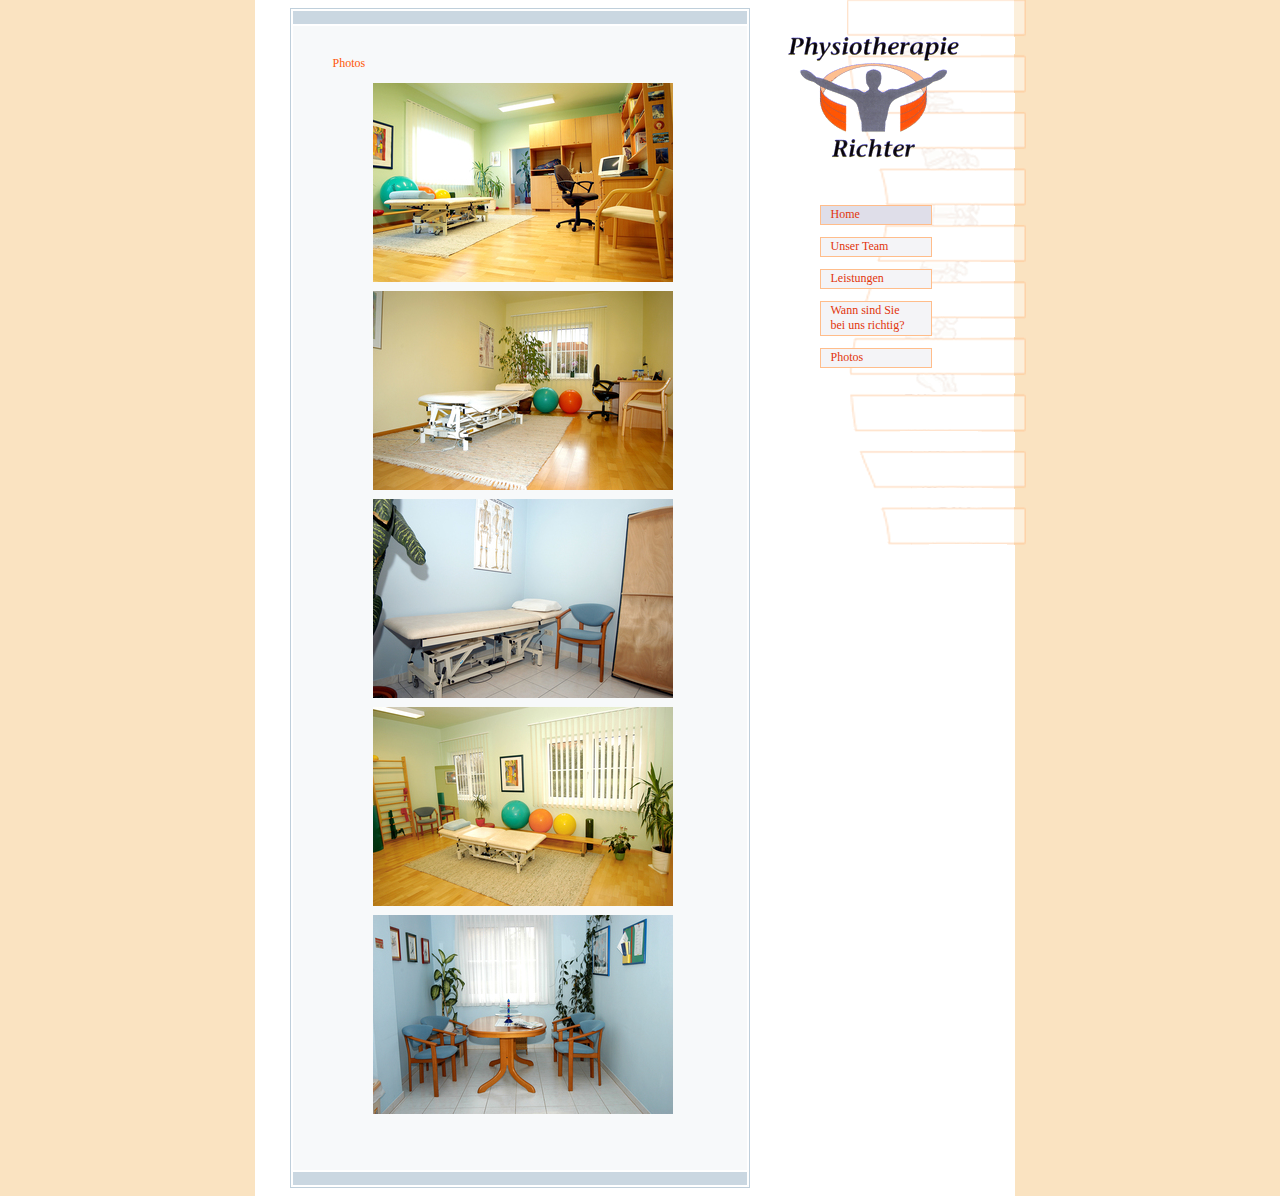
==== photos.html @ a884c1a7 "Adding pages" ====
<!DOCTYPE HTML PUBLIC "-//W3C//DTD HTML 4.01 Transitional//EN">

<html>
<head>
    <meta http-equiv="Content-Type" content="text/html; charset=utf-8">
    <title>Physiotherapie Richter</title>
	<style type="text/css">
	<!--
		@import url(stylesheets/general.css);
	//-->
	</style>
    <link  href="stylesheets/viewer.min.css" rel="stylesheet">
    <script src="js/viewer.min.js"></script>
</head>
<body>

<table class="main" cellpadding="0" cellspacing="0">
    <tr>
        <td valign="middle" align="center">
            <table class="window" cellpadding="0" cellspacing="0">
                <tr>
                    <td class="window_left" valign="middle">
                        <table class="box" align="center" cellspacing="2" cellpadding="0">
                            <tr><td class="box_top"></td></tr>
                            <tr>
                                <td class="box_center">
                                <!-- CENTER -->

                                    <table border="0" height="100%" width="100%" cellpadding="0" cellspacing="0">
                                        <tr>
                                            <td class="box_center">
                                                <p class="box_title">Photos</p>
                                                    <div>
                                                      <ul id="images">
                                                        <li><img data-original="images/Praxis_0001.jpg" src="images/thumbnails/Praxis_0001.jpg" alt="Praxis"></li>
                                                        <li><img data-original="images/Praxis_0006.jpg" src="images/thumbnails/Praxis_0006.jpg" alt="Praxis"></li>
                                                        <li><img data-original="images/Praxis_0009.jpg" src="images/thumbnails/Praxis_0009.jpg" alt="Praxis"></li>
                                                        <li><img data-original="images/Praxis_0020.jpg" src="images/thumbnails/Praxis_0020.jpg" alt="Praxis"></li>
                                                        <li><img data-original="images/Praxis_0023.jpg" src="images/thumbnails/Praxis_0023.jpg" alt="Praxis"></li>
                                                      </ul>
                                                    </div>
                                                
                                            </td>
                                        </tr>
                                    </table>
                                    



                                <!-- /CENTER -->
                                </td>
                            </tr>
                            <tr><td class="box_bottom"></td></tr>
                        </table>
                    </td>
                    <td class="window_right" valign="top">
                        <table align="left" border="0" cellpadding="0" cellspacing="0">
                            <tr><td colspan="2" height="205">&nbsp;</td></tr>
                            <tr>
                                <td width="35">&nbsp;</td>
                                <td>
                                <!-- MENU -->
                                <table border="0" cellpadding="0" cellspacing="0">
                                        <tr><td class="menu_button menu_button_active"><a class="menu" href="index.html">Home</a></td></tr>
                                        <tr><td class="menu_space"></td></tr>
                                        <tr><td class="menu_button "><a class="menu" href="team.html">Unser Team</a></td></tr>
                                        <tr><td class="menu_space"></td></tr>
                                        <tr><td class="menu_button "><a class="menu" href="services.html">Leistungen</a></td></tr>
                                        <tr><td class="menu_space"></td></tr>
                                        <tr><td class="menu_button "><a class="menu" href="when-to-visit.html">Wann sind Sie<br>bei uns richtig?</a></td></tr>
                                        <tr><td class="menu_space"></td></tr>
                                        <tr><td class="menu_button "><a class="menu" href="photos.html">Photos</a></td></tr>
                                    </table>
                                <!-- /MENU -->
                                </td>
                            </tr>
                            
                        </table>
                    </td>
                </tr>
            </table>
        </td>
    </tr>
</table>

<script>var viewer = new Viewer(document.getElementById('images'), { "url": "data-original" });</script>

</body>
</html>
---- stylesheets/viewer.min.css ----
/*!
 * Viewer.js v0.4.0
 * https://github.com/fengyuanchen/viewerjs
 *
 * Copyright (c) 2015-2016 Fengyuan Chen
 * Released under the MIT license
 *
 * Date: 2016-03-20T07:17:50.179Z
 */.viewer-canvas,.viewer-container,.viewer-footer,.viewer-player{right:0;bottom:0;left:0}.viewer-button,.viewer-canvas,.viewer-container,.viewer-footer,.viewer-list,.viewer-navbar,.viewer-open,.viewer-title,.viewer-toolbar,.viewer-toolbar>li{overflow:hidden}.viewer-close:before,.viewer-flip-horizontal:before,.viewer-flip-vertical:before,.viewer-fullscreen-exit:before,.viewer-fullscreen:before,.viewer-next:before,.viewer-one-to-one:before,.viewer-play:before,.viewer-prev:before,.viewer-reset:before,.viewer-rotate-left:before,.viewer-rotate-right:before,.viewer-zoom-in:before,.viewer-zoom-out:before{font-size:0;line-height:0;display:block;width:20px;height:20px;color:transparent;background-image:url([data-uri]);background-repeat:no-repeat}.viewer-zoom-in:before{content:'Zoom In';background-position:0 0}.viewer-zoom-out:before{content:'Zoom Out';background-position:-20px 0}.viewer-one-to-one:before{content:'One to One';background-position:-40px 0}.viewer-reset:before{content:'Reset';background-position:-60px 0}.viewer-prev:before{content:'Previous';background-position:-80px 0}.viewer-play:before{content:'Play';background-position:-100px 0}.viewer-next:before{content:'Next';background-position:-120px 0}.viewer-rotate-left:before{content:'Rotate Left';background-position:-140px 0}.viewer-rotate-right:before{content:'Rotate Right';background-position:-160px 0}.viewer-flip-horizontal:before{content:'Flip Horizontal';background-position:-180px 0}.viewer-flip-vertical:before{content:'Flip Vertical';background-position:-200px 0}.viewer-fullscreen:before{content:'Enter Full Screen';background-position:-220px 0}.viewer-fullscreen-exit:before{content:'Exit Full Screen';background-position:-240px 0}.viewer-close:before{content:'Close';background-position:-260px 0}.viewer-container{font-size:0;line-height:0;position:absolute;top:0;-ms-user-select:none;user-select:none;background-color:rgba(0,0,0,.5);direction:ltr!important;-ms-touch-action:none;touch-action:none;-webkit-tap-highlight-color:transparent;-webkit-touch-callout:none}.viewer-container ::selection,.viewer-container::selection{background-color:transparent}.viewer-container img{display:block;width:100%;min-width:0!important;max-width:none!important;height:auto;min-height:0!important;max-height:none!important}.viewer-player,.viewer-tooltip{display:none;position:absolute}.viewer-canvas{position:absolute;top:0}.viewer-canvas>img{width:auto;max-width:90%!important;height:auto;margin:15px auto}.viewer-footer{position:absolute;text-align:center}.viewer-navbar{background-color:rgba(0,0,0,.5)}.viewer-list{box-sizing:content-box;height:50px;margin:0;padding:1px 0}.viewer-list>li{font-size:0;line-height:0;float:left;overflow:hidden;width:30px;height:50px;cursor:pointer;opacity:.5;color:transparent}.viewer-list>li+li{margin-left:1px}.viewer-list>.viewer-active{opacity:1}.viewer-player{top:0;cursor:none;background-color:#000}.viewer-player>img{position:absolute;top:0;left:0}.viewer-toolbar{width:280px;margin:0 auto 5px;padding:3px 0}.viewer-toolbar>li{float:left;width:24px;height:24px;cursor:pointer;border-radius:50%;background-color:rgba(0,0,0,.5)}.viewer-toolbar>li:hover,.viewer-tooltip{background-color:rgba(0,0,0,.8)}.viewer-toolbar>li:before{margin:2px}.viewer-toolbar>li+li{margin-left:1px}.viewer-toolbar>.viewer-play{width:30px;height:30px;margin-top:-3px;margin-bottom:-3px}.viewer-toolbar>.viewer-play:before{margin:5px}.viewer-tooltip{font-size:12px;line-height:20px;top:50%;left:50%;width:50px;height:20px;margin-top:-10px;margin-left:-25px;text-align:center;color:#fff;border-radius:10px}.viewer-title{font-size:12px;line-height:1;display:inline-block;max-width:90%;margin:0 5% 5px;white-space:nowrap;text-overflow:ellipsis;opacity:.8;color:#ccc}.viewer-title:hover{opacity:1}.viewer-button{position:absolute;top:-40px;right:-40px;width:80px;height:80px;cursor:pointer;border-radius:50%;background-color:rgba(0,0,0,.5)}.viewer-button:before{position:absolute;bottom:15px;left:15px}.viewer-fixed{position:fixed}.viewer-show{display:block}.viewer-hide{display:none}.viewer-invisible{visibility:hidden}.viewer-move{cursor:move;cursor:grab}.viewer-fade{opacity:0}.viewer-in{opacity:1}.viewer-transition{transition:all .3s ease-out}@media (max-width:767px){.viewer-hide-xs-down{display:none}}@media (max-width:991px){.viewer-hide-sm-down{display:none}}@media (max-width:1199px){.viewer-hide-md-down{display:none}}
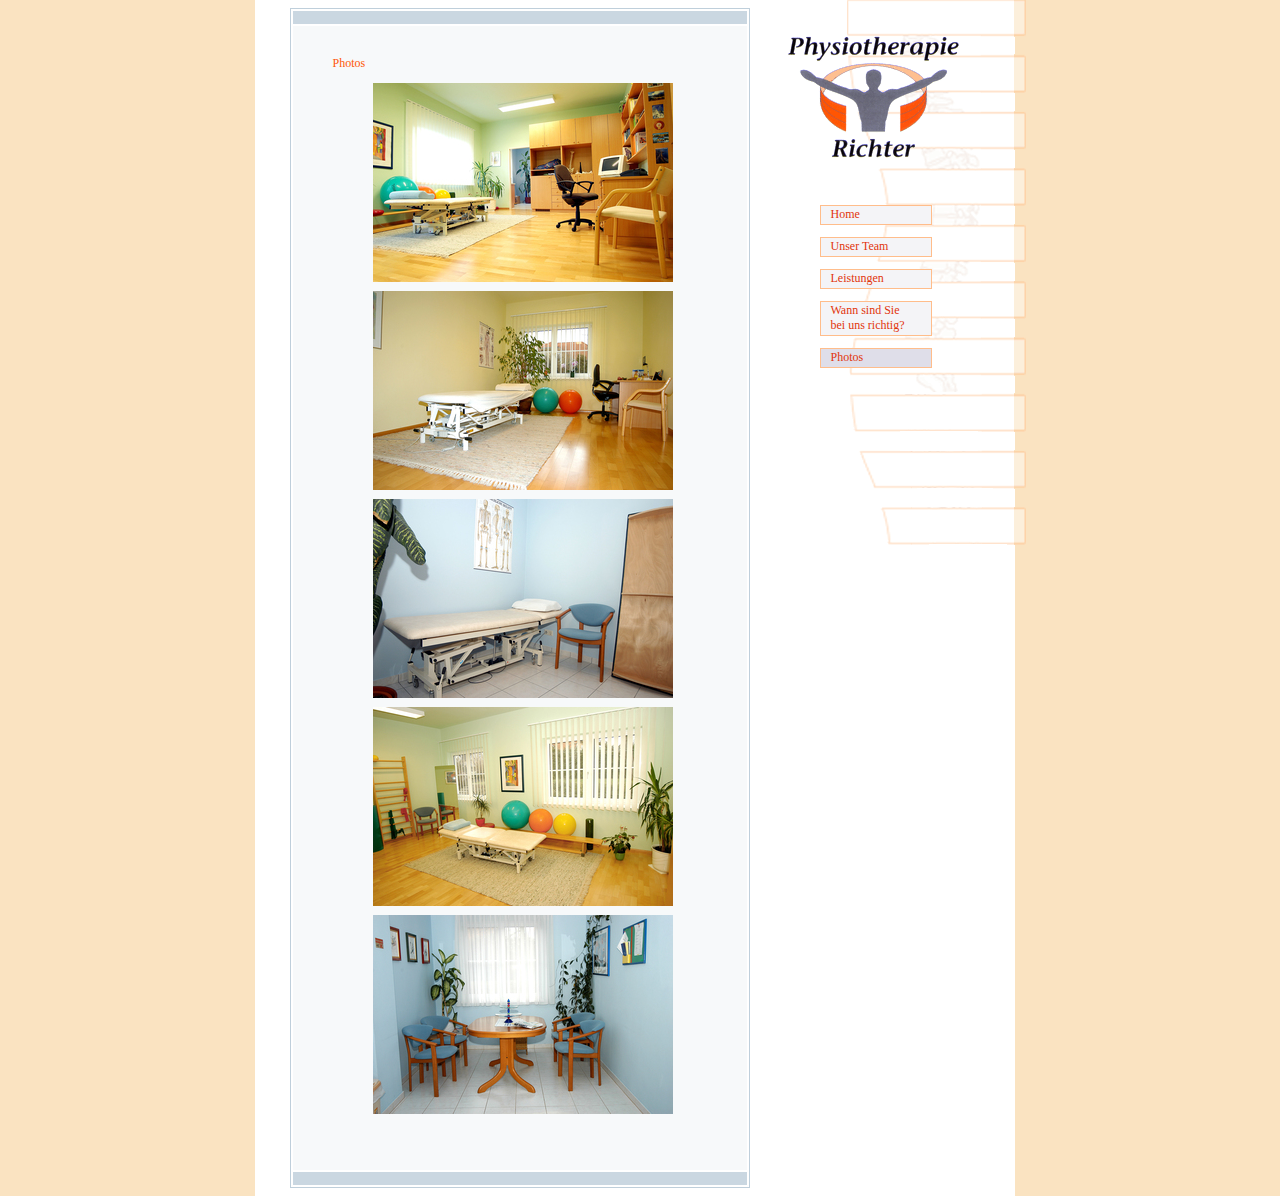
==== commit f8c6a483: "fix: menu hightlight" ====
--- a/photos.html
+++ b/photos.html
@@ -61,15 +61,15 @@
                                 <td>
                                 <!-- MENU -->
                                 <table border="0" cellpadding="0" cellspacing="0">
-                                        <tr><td class="menu_button menu_button_active"><a class="menu" href="index.html">Home</a></td></tr>
+                                        <tr><td class="menu_button"><a class="menu" href="index.html">Home</a></td></tr>
                                         <tr><td class="menu_space"></td></tr>
-                                        <tr><td class="menu_button "><a class="menu" href="team.html">Unser Team</a></td></tr>
+                                        <tr><td class="menu_button"><a class="menu" href="team.html">Unser Team</a></td></tr>
                                         <tr><td class="menu_space"></td></tr>
-                                        <tr><td class="menu_button "><a class="menu" href="services.html">Leistungen</a></td></tr>
+                                        <tr><td class="menu_button"><a class="menu" href="services.html">Leistungen</a></td></tr>
                                         <tr><td class="menu_space"></td></tr>
-                                        <tr><td class="menu_button "><a class="menu" href="when-to-visit.html">Wann sind Sie<br>bei uns richtig?</a></td></tr>
+                                        <tr><td class="menu_button"><a class="menu" href="when-to-visit.html">Wann sind Sie<br>bei uns richtig?</a></td></tr>
                                         <tr><td class="menu_space"></td></tr>
-                                        <tr><td class="menu_button "><a class="menu" href="photos.html">Photos</a></td></tr>
+                                        <tr><td class="menu_button menu_button_active"><a class="menu" href="photos.html">Photos</a></td></tr>
                                     </table>
                                 <!-- /MENU -->
                                 </td>
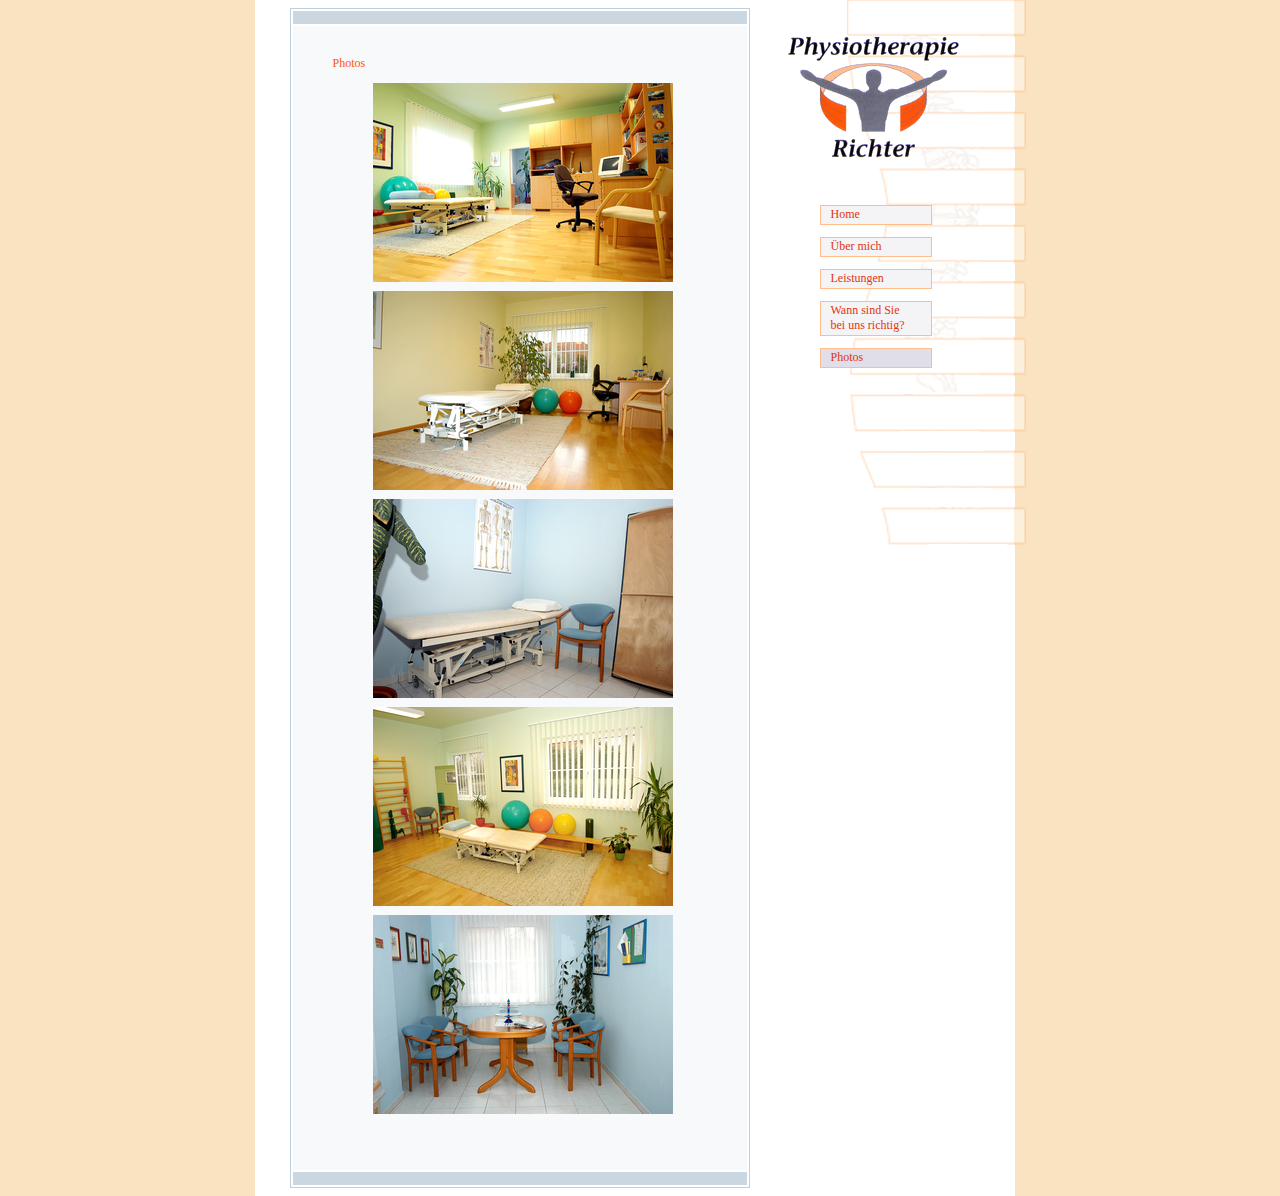
==== commit 608959a0: "feat: remove Klaudia, add note" ====
--- a/photos.html
+++ b/photos.html
@@ -63,7 +63,7 @@
                                 <table border="0" cellpadding="0" cellspacing="0">
                                         <tr><td class="menu_button"><a class="menu" href="index.html">Home</a></td></tr>
                                         <tr><td class="menu_space"></td></tr>
-                                        <tr><td class="menu_button"><a class="menu" href="team.html">Unser Team</a></td></tr>
+                                        <tr><td class="menu_button"><a class="menu" href="about-me.html">Über mich</a></td></tr>
                                         <tr><td class="menu_space"></td></tr>
                                         <tr><td class="menu_button"><a class="menu" href="services.html">Leistungen</a></td></tr>
                                         <tr><td class="menu_space"></td></tr>
